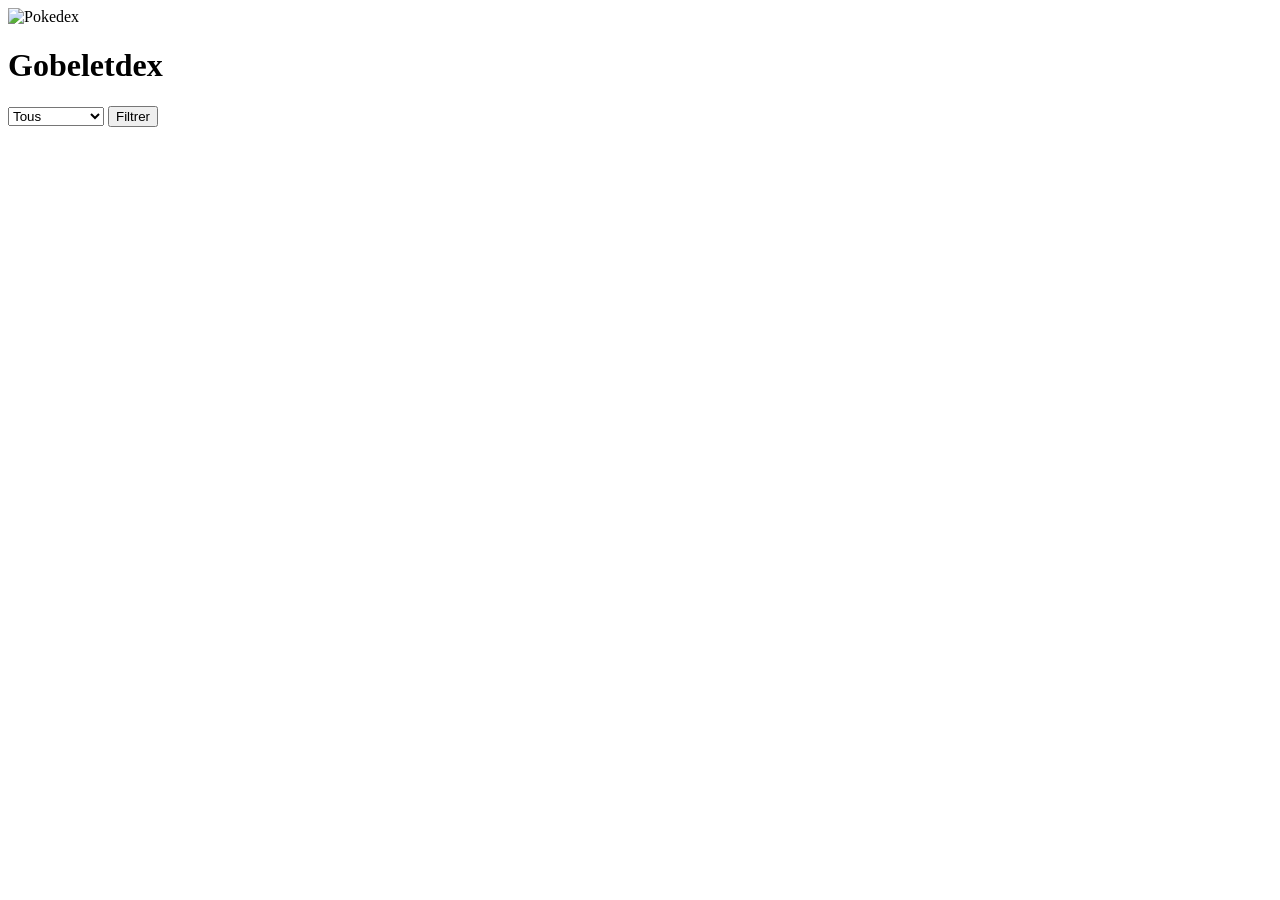
==== src/main/resources/templates/index.html @ d224adf0 "Initial commit" ====
<!DOCTYPE html>
<html lang="fr"
      xmlns:th="http://www.thymeleaf.org"
>
<head>
    <meta charset="UTF-8">
    <link rel="stylesheet" th:href="@{/style.css}">
    <title>Liste</title>
</head>
<body>
<div class="pokedex">

    <!-- Background -->
    <img src="/img/background.jpg" alt="Pokedex">

    <div class="ecran">
        <h1 class="pokemon">Gobeletdex</h1>

        <!-- Filtre -->
        <form method="get">
            <select name="type">
                <option value="">Tous</option>
                <option value="MAMMIFERE">Mammifères</option>
                <option value="REPTILE">Reptiles</option>
                <option value="POISSON">Poissons</option>
                <option value="OISEAU">Oiseaux</option>
            </select>

            <button type="submit">Filtrer</button>
        </form>

        <!-- Liste -->
        <table>
            <tbody>
            <tr th:each="gobelet, statut : ${gobelets}">
                <td th:text="${gobelet.id}"></td>
                <td>
                    <a th:href="@{/gobelet/{name}(name=${gobelet.nom})}"
                       th:text="${gobelet.nom}">
                    </a>
                </td>
            </tr>
            </tbody>
        </table>
    </div>
</div>
</body>
</html>
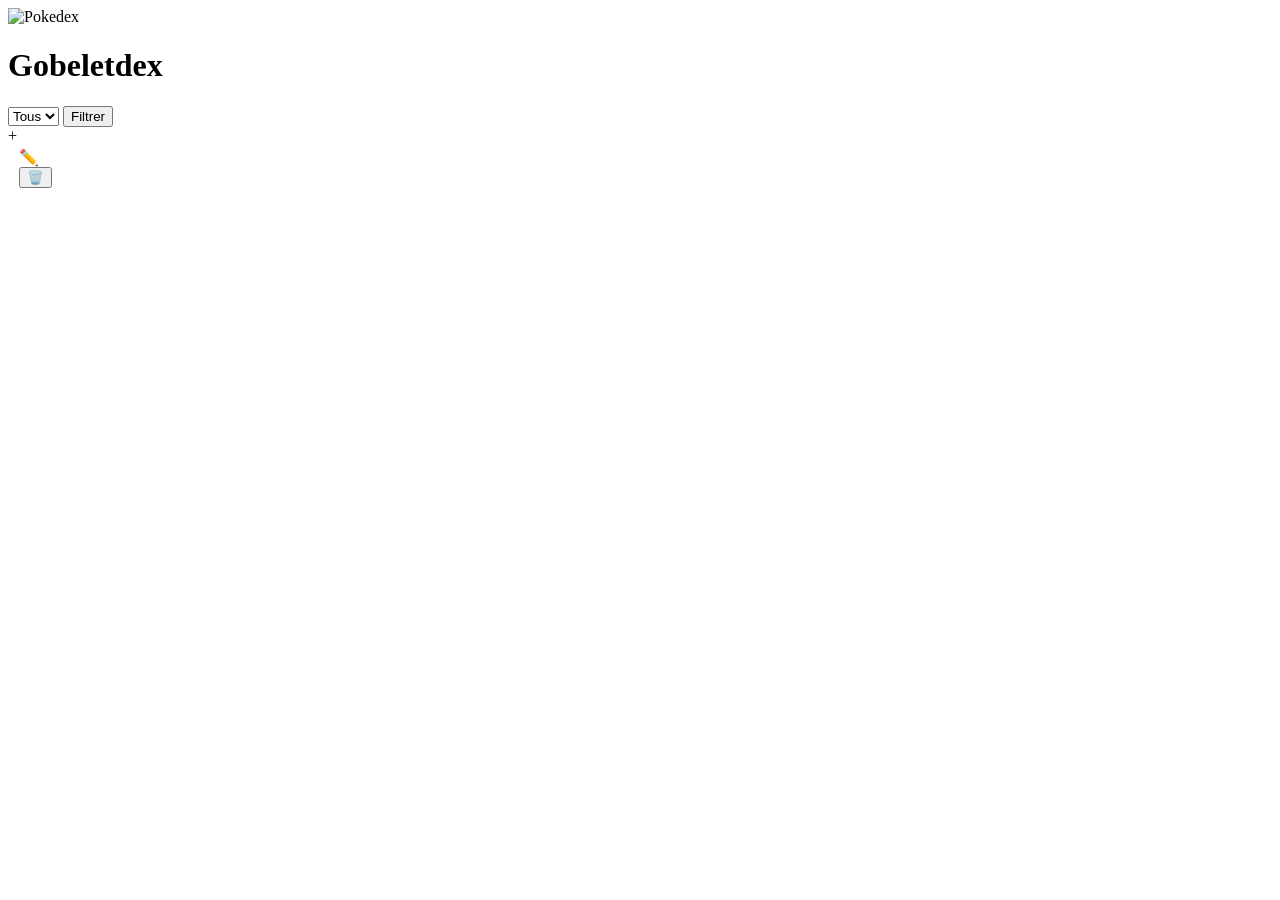
==== commit 3aa384d3: "Jpa" ====
--- a/src/main/resources/templates/index.html
+++ b/src/main/resources/templates/index.html
@@ -16,32 +16,51 @@
     <div class="ecran">
         <h1 class="pokemon">Gobeletdex</h1>
 
-        <!-- Filtre -->
-        <form method="get">
-            <select name="type">
-                <option value="">Tous</option>
-                <option value="MAMMIFERE">Mammifères</option>
-                <option value="REPTILE">Reptiles</option>
-                <option value="POISSON">Poissons</option>
-                <option value="OISEAU">Oiseaux</option>
-            </select>
+        <div class="filter-actions">
+            <!-- Filtre -->
+            <form class="filter-form" method="get">
+                <select name="type">
+                    <option value="">Tous</option>
+                    <option th:each="type : ${types}"
+                            th:value="${type.typeId}"
+                            th:text="${type.name}"
+                            th:selected="${type.typeId == typeId}">
+                    </option>
+                </select>
 
-            <button type="submit">Filtrer</button>
-        </form>
+                <button class="btn" type="submit">Filtrer</button>
+            </form>
+
+            <a class="btn-add" th:href="@{/create}">+</a>
+        </div>
 
         <!-- Liste -->
-        <table>
+        <table class="pokedex-table">
             <tbody>
             <tr th:each="gobelet, statut : ${gobelets}">
-                <td th:text="${gobelet.id}"></td>
-                <td>
-                    <a th:href="@{/gobelet/{name}(name=${gobelet.nom})}"
+                <td class="col-id" th:text="${gobelet.gobeletId}"></td>
+                <td class="col-name">
+                    <a th:href="@{/gobelet/{id}(id=${gobelet.gobeletId})}"
                        th:text="${gobelet.nom}">
                     </a>
+                </td>
+                <td class="col-actions">
+                    <div class="action-cell">
+
+                        <!-- Modifier : GET -->
+                        <a class="icon-btn edit-btn" th:href="@{/gobelet/edit/{id}(id=${gobelet.gobeletId})}">✏️</a>
+
+                        <!-- Supprimer : POST -->
+                        <form th:action="@{/gobelet/delete/{id}(id=${gobelet.gobeletId})}" method="post">
+                            <button class="icon-btn delete-btn" type="submit">🗑️</button>
+                        </form>
+
+                    </div>
                 </td>
             </tr>
             </tbody>
         </table>
+
     </div>
 </div>
 </body>
